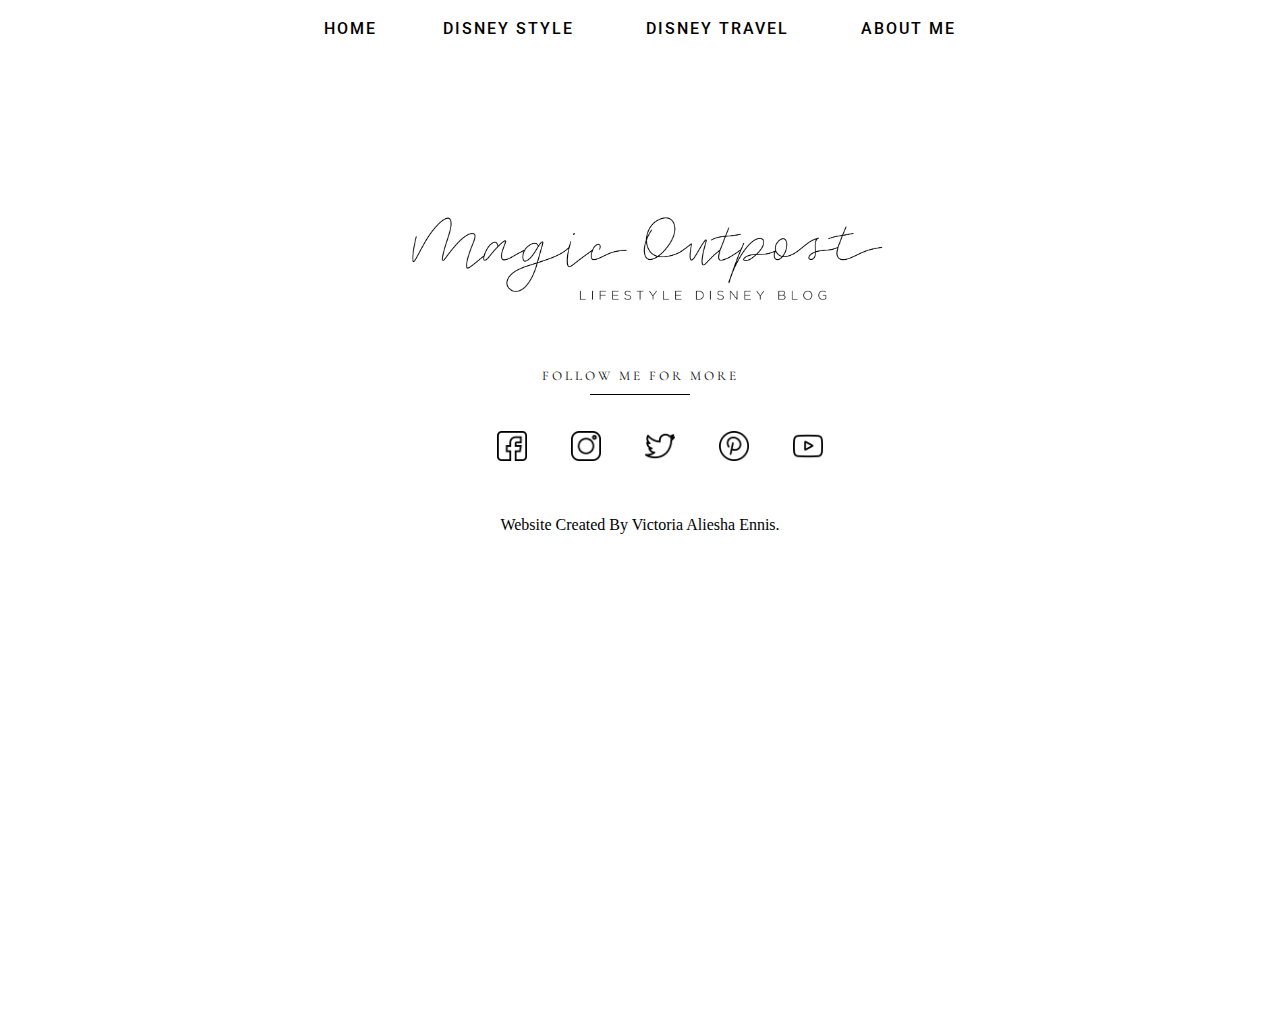
==== disneystyle.html @ b4537205 "first commit" ====
<!DOCTYPE html>
<html>
<head>
  <link href="./resources/css/style.css" type="text/css" rel=" stylesheet">
  <link rel="preconnect" href="https://fonts.googleapis.com">
  <link rel="preconnect" href="https://fonts.gstatic.com" crossorigin>
  <link href="https://fonts.googleapis.com/css2?family=Cormorant+Garamond:wght@300&family=Roboto:ital,wght@0,100;1,100&display=swap" rel="stylesheet">
  <!-- bootstrap css -->
  <meta name="viewport" content="width=device-width, initial-scale=1">
  <link href="https://cdn.jsdelivr.net/npm/bootstrap@5.0.2/dist/css/bootstrap.min.css" rel="stylesheet" integrity="sha384-EVSTQN3/azprG1Anm3QDgpJLIm9Nao0Yz1ztcQTwFspd3yD65VohhpuuCOmLASjC" crossorigin="anonymous">
  <!-- booststrap bundle -->
  <script src="https://cdn.jsdelivr.net/npm/bootstrap@5.0.2/dist/js/bootstrap.bundle.min.js" integrity="sha384-MrcW6ZMFYlzcLA8Nl+NtUVF0sA7MsXsP1UyJoMp4YLEuNSfAP+JcXn/tWtIaxVXM" crossorigin="anonymous"></script>
  <!-- booststrap seprate -->
  <script src="https://cdn.jsdelivr.net/npm/@popperjs/core@2.9.2/dist/umd/popper.min.js" integrity="sha384-IQsoLXl5PILFhosVNubq5LC7Qb9DXgDA9i+tQ8Zj3iwWAwPtgFTxbJ8NT4GN1R8p" crossorigin="anonymous"></script>
  <script src="https://cdn.jsdelivr.net/npm/bootstrap@5.0.2/dist/js/bootstrap.min.js" integrity="sha384-cVKIPhGWiC2Al4u+LWgxfKTRIcfu0JTxR+EQDz/bgldoEyl4H0zUF0QKbrJ0EcQF" crossorigin="anonymous"></script>

  <title>Magic Outpost | Disney Lifestyle Blog</title>
</head>

<body id="insite-active">
  <!--top navigation for web-->
  <div id="menutop">
    <div id="menu-top-menu">
      <a id="menu-item-link" href="./index.html">Home</a>
      <a id="menu-item-link" href="./disneystyle.html">Disney Style</a>
      <!-- dropdown button-->
      <div class="dropdown-btn-menu">
        <button class="dropbtn-menu">
          <a id="menu-item-link" href="./disneytravel.html">Disney Travel</a>
        </button> 
        <div class="dropbtn-content-item">
          <a href="./disneytokyo.html">Tokyo Disney</a>
          <a href="./disneyworld.html">Disney World</a>
          <a href="./disneyparis.html">Paris Disney</a>
        </div>
      </div>
      <a id="menu-item-link" href="./about.html">About Me</a>
    </div>
  </div>

  <!-- top menu for mobile-->

  <div class="dropdown-btn-menu-mobile">
    <button class="dropbtn-menu">
      <img src="./resources/images/Icons/png/006-menu.png" alt="" width="20" height="auto" class="d-inline-block align-text-top"> <a id="menu-item-mobile" href="#">Menu</a>
    </button> 
    <div class="dropbtn-content-item">
      <a href="./index.html">Home</a>
      <a href="./disneystyle.html">Disney Style</a>
      <a href="./disneytravel.html">Disney Travel</a>
      <a  href="./about.html">About Me</a>
    </div>
  </div>

  <!-- logo title -->

  <header class="site-header">
    <div id="wrap">
        <img class="logo" src="./resources/images/Full logo.png" >
    </div>
  </header>

  <!-- Footer -->
  <footer class="footer mt-auto py-3 bg-light">
    <div class="container">
      <span class="text-muted">
        <h5 id="widget-title">Follow Me for More</h5>
        <ul class="menu-bottom">
          <a href="https://www.facebook.com/"><img id="socialmedia-links" src="./resources/images/Icons/png/001-facebook.png" alt="facebook link"></a>
          <a href="https://www.instagram.com/"><img id="socialmedia-links" src="./resources/images/Icons/png/002-instagram.png" alt="instagram link"></a>          
          <a href="https://www.twitter.com/"><img id="socialmedia-links" src="./resources/images/Icons/png/003-twitter.png" alt="twitter link"></a>
          <a href="https://www.pinterest.com/"><img id="socialmedia-links" src="./resources/images/Icons/png/004-pinterest.png" alt="pinterest link"></a>
          <a href="https://www.youtube.com/"><img id="socialmedia-links" src="./resources/images/Icons/png/005-youtube.png" alt="youtube link"></a>
        </ul>
      </span>
  </div>
</footer>

  <div class="botmcontainer">
    <p class="botmtext">
      Website Created By Victoria Aliesha Ennis.
    </p>
  </div>
  
  </body>
  
  </html>
---- resources/css/style.css ----
div {
    display: block;

}

.float-info {
    text-align: center;
}

/*Top Navigation for Web*/
#menutop {
     position: flex;
}

#menu-top-menu {
    box-sizing: border-box;
    background-color: #fff;
    text-align: center;
    left: 0px;
    overflow-y: auto;
    padding: 10px;
    text-transform: capitalize;
    position: relative;
    top: 0px;
    width: 100%;
    overflow: hidden;
    z-index: 1;
}

#menu-item-link {
    text-decoration: none;
    padding: 10px 30px;
    text-transform: uppercase !important;
    font-weight: 500 !important;
}

a, #menu-top-menu {
    color: black;
    font-family: 'Roboto', sans-serif;
    font-size: 16px;
    letter-spacing: 2px;
    text-transform: capitalize;
}

a {
    color: black !important;
    text-decoration: none !important;
    cursor: pointer;

}

a:hover {
    color: gray !important;
    text-decoration: none;
}

.dropdown-btn-menu {
    visibility: visible;
    position: relative;
    display: inline-table;
}

.dropdown-btn-menu .dropbtn-menu {
    font-size: 16px;
    border: none;
    outline: none;
    color: white;
    background-color: inherit;
    font-family: inherit; /* Important for vertical align on mobile phones */
    margin: 0; /* Important for vertical align on mobile phones */
}

.dropbtn-content-item {
    visibility: hidden;
    opacity: 0;
    position: absolute;
    top: 100%;
    left:0;
    background-color: #f9f9f9;
    width: 100%;
    box-shadow: 0px 8px 16px 0px rgba(0,0,0,0.2);
    z-index: 100;
    transform: translateY(-3em);
    transition: all 0.3s ease 0s, visibility 0s linear 0.3s, z-index 0s linear 0.01s;
}

.dropbtn-content-item a {
    color: black;
    padding: 12px 16px;
    text-decoration: none;
    display: table;
    text-align: left;
}

.dropdown-btn-menu:focus .dropbtn-content-item,
.dropdown-btn-menu:focus-within .dropbtn-content-item,
.dropdown-btn-menu:hover .dropbtn-content-item {
    position: inherit;
    display: block;
    visibility: visible;
    opacity: 1;
    z-index: 999;
    transform: translateY(0);
    transition-delay: 0s, 0s, 0.3s;
}

.dropdown-btn-menu-mobile {
    visibility: hidden;
}

article {
    display: block;
}

header {
    display: block;
}

.site-header {
    background-color: #fff;
    padding-top: 52px;

}

#wrap {
    padding: 20px 0;
}

img {
    transition: all 0.5s ease;
    border-style: none;
    height: auto;
    max-width: 100%;
    object-fit: cover;
}

.logo{
    display: block;
    margin: 0 auto;
    width: 40%;

}

.post-image-item {
    display: block;
    margin: 0 auto;
    width: 100%;
    max-height: 700px;
    object-fit: cover;
}

.secondary-image-post {
    width: 40%;
    margin-top: -160px;
    margin-left: 50px;
    border-left: solid 25px #fff;
    border-top: solid 25px #fff;
    border-right: solid 25px #fff;
    float: left;
    position: relative;
    overflow: hidden;
}

.second-img {
    margin-right: 50px;
    float: right;
}

.site-inner {
    display: flex;
    word-wrap: break-word;
    background-color: #fff;
}

.content-inner {
    width: 100%;
    float: right;
    position: relative;

}

h1, h2, h3, h4, h5, h6 {
    font-family: 'Cormorant Garamond', serif;
    font-weight: 400 !important;
    line-height: 1.2 !important;
    margin: 20px 0 10px;
}
h2 {
    display: block;
    font-size: 1.5em;
    font-weight: bold !important;
}

p {
    margin: 0 0 28px;
    padding: 0;
}

.date {
    font-family: 'Cormorant Garamond', serif;
    font-size: 1.5rem;
}
.entry-content {
    display: block;
    margin: 0 auto;
    padding: 0 20px;
}

.second-content {
    text-align: right;

}

#entry-title {
    font-size: 22px;
    font-size: 1.75rem;
}

.entry-meta {
    font-size: 13px;
    font-size: 1.3rem;

    letter-spacing: 1px;
    font-weight: 300;
    margin-bottom: 5px;
}

#home-entry{
    max-width: 1100px;
    margin: 0 auto;
}

.article-entry {
    font-family: 'Roboto', sans-serif;
    display: block;
    margin-block-start: 1em;
    margin-block-end: 1em;
    margin-inline-start: 0px;
    margin-inline-end: 0px;
    font-size: 1.25rem;
}

.more-link {
    font-family: 'Roboto', sans-serif;
    border-bottom: solid 1px #000;
    float: left;
    position: relative;
}

.more-link:hover {
    font-family: 'Roboto', sans-serif;
    border-bottom: solid 1px #000;
    color: #000;
}

.divider {
    display: block;
    width: 50%;
    margin-left: auto;
    margin-right: auto;
    padding-top: 60px;
}

.secdivider {
    display: block;
    width: 50%;
    margin-left: auto;
    margin-right: auto;
    padding-bottom: 60px;
}


.mickylines {
    display: block;
    width: 100%;
    height: auto;
}


/* trending posts */


.widget-one {
    background: #f7f7f7;
    padding: 60px 0;
    margin: 60px 0;
}

#widget {
    position: relative;
    word-wrap: break-word;
    max-width: 1100px;
    margin: 0 auto;
    padding: 40px;
    background-color: #fff;
}

#widget-title {
    display: block;
    text-align: center;
    text-transform: uppercase;
    letter-spacing: 3px;
    margin-top: 0;
    font-weight: 400;
    line-height: 1.2;
    margin: 20px 0 10px;
}

#widget-title::after {
    display: flex;
    content: "";
    clear: both;
    position: relative;
    max-width: 100px;
    left: 0;
    bottom: 0;
    height: 1px;
    width: 50%;
    border-bottom: 1px solid #000;
    margin: 0 auto;
    padding: 4px 0px;
}


.widget-column {
    display: flex;
    background-color: #fff;
}

.entry {
    flex: 33.33%;
    display: inline-block;
    vertical-align: top;
    padding: 10px;
    position: relative;
    width: 50%;
}

.aligncenter {
    margin: 0 auto;
}


.middle-card-lineup {
    margin: 0 auto;
}

#trending-img {
    display: block;
    width: 100%;
    height: auto;
}

/* The overlay effect - lays on top of the container and over the image */
.overlay {
    position: absolute;
    top:50%;
    left:50%;
    margin-right: -50%;
    transform: translate(-50%, -50%);
    background: #fff;
    background: #fff; /* Black see-through */
    color: #000;
    width: 100%;
    transition: .5s ease;
    opacity:0;
    color: #000;
    font-size: 20px;
    padding: 0 20px;
    text-align: center;
    visibility: hidden;
    z-index: 9999;
  }
  
  /* When you mouse over the container, fade in the overlay title */
  .aligncenter:hover .overlay {
    visibility: visible;
    opacity: 1;
  }

  #nav-contentpgs {
      max-width: 1100px;
      padding-left: 30px;
      
  }
  .pages-content {
    display: block;
    width: 100%;
    margin: 50px;
  }

  /*bottom widget*/

  #widget-rdmore {
    position: relative;
    word-wrap: break-word;
    max-width: 1100px;
    margin: 0 auto;
    padding: 40px;
    background-color: #f9f9f9;
}

#active {
    text-transform: bold;
    outline: darkgray 1px solid;
}

/*footer*/

.menu-bottom {
    box-sizing: border-box;
    text-align: center;
}

#socialmedia-links {
    width: 30px;
    height: auto;
    position: relative;
    display: inline-block;
    margin: 20px;
}

.botmcontainer {
    padding-top: 15px;
    overflow: hidden;
    bottom: 0;
    height: 100px;
    left: 0;
    right: 0;
    position: relative;
    background-color: #fff;
    
}
.botmtext {
    text-align: center;
    margin-bottom: 0 !important;
}
  /* bootstrap box-sizing */
  .selector-for-some-widget {
    box-sizing: content-box;
  }

/** Media Queries **/ 

@media only screen and (max-width: 1020px) {
    .secondary-image-post {
        display: none;
    }
    #menu-top-menu {
        display: none;
    }

    .entry-content {
        text-align: center;
    }
    
    .dropdown-btn-menu-mobile {
        visibility: visible;
        position: relative;
        display: block;
        text-align: center;
    }

    .dropdown-btn-menu-mobile .dropbtn-menu {
        font-size: 16px;
        border: none;
        outline: none;
        color: white;
        background-color: inherit;
    }

    .menu-item-mobile {
        text-decoration: none;
        padding: 10px;
        margin-bottom: 10px;
        text-transform: uppercase !important;
        font-weight: 500 !important;
    }

    .dropdown-btn-menu-mobile:focus .dropbtn-content-item,
    .dropdown-btn-menu-mobile:focus-within .dropbtn-content-item,
    .dropdown-btn-menu-mobile:hover .dropbtn-content-item {
        position: inherit;
        display: block;
        visibility: visible;
        opacity: 1;
        z-index: 1;
        transform: translateY(0);
        transition-delay: 0s, 0s, 0.3s;
    }

}


@media only screen and (max-width: 600px) {
    .widget-column {
        display: block !important;
        padding: 10px;
    }

    .entry {
        width: 100%;
    }

}
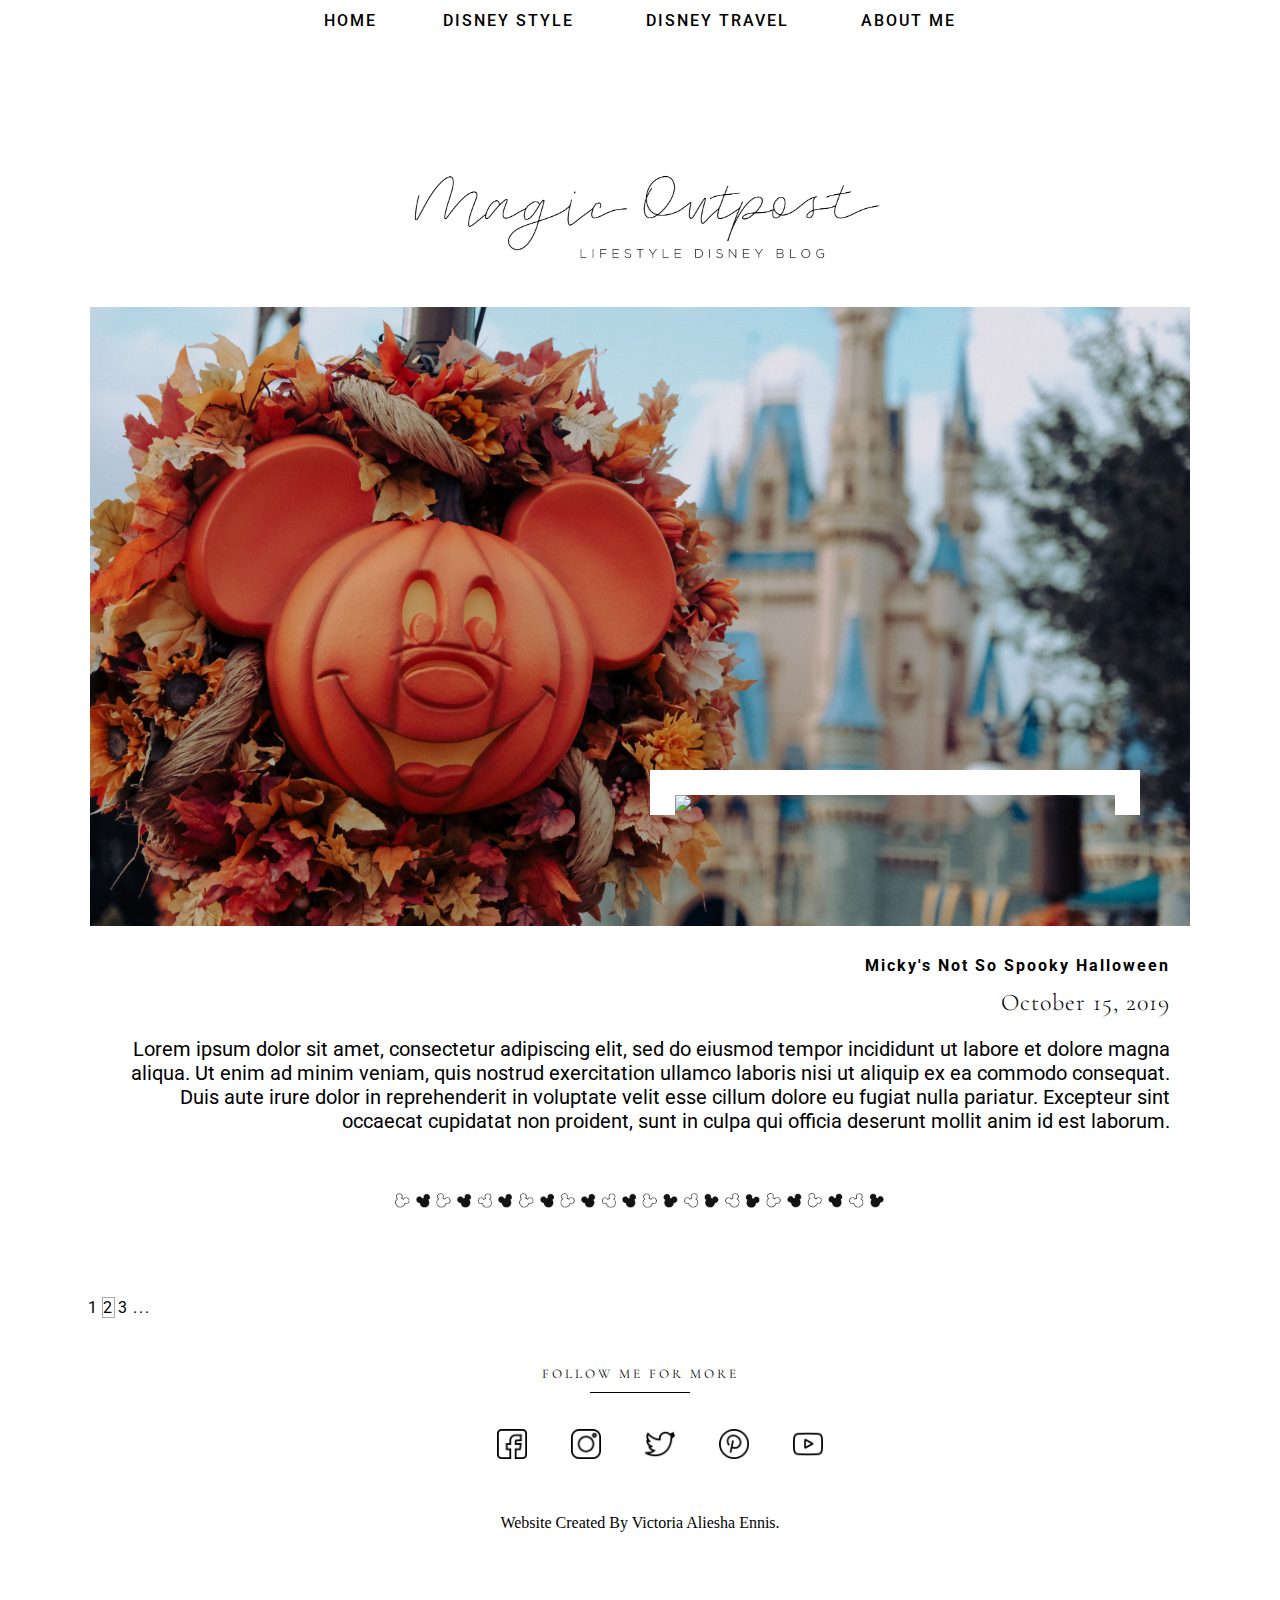
==== commit fd24b9e3: "comment edits" ====
--- a/disneystyle.html
+++ b/disneystyle.html
@@ -60,6 +60,59 @@
     </div>
   </header>
 
+  <!-- main style info-->
+  <div class="site-inner">
+    <main class="content-inner">
+
+      
+    <!-- second post -->
+      <article id="home-entry">
+        <div class="fetured-img">
+          <a href="#">
+            <img width="1200" height="auto" class="post-image" src="./resources/images/aiden-craver-PTqcSpfDaaQ-unsplash.jpg">
+          </a>
+          <div class="secondary-image-post second-img">
+            <img src="./resources/images/icecreamunsplash02.jpg">
+          </div>
+          <div class="entry-content second-content">
+            <h2 class="entry-title"> <a>Micky's Not So Spooky Halloween</a> </h2>
+            <p class="entry-meta">
+              <time class="date">October 15, 2019</time>
+            </p>
+            <p class="article-entry">Lorem ipsum dolor sit amet, consectetur adipiscing elit, sed do eiusmod tempor 
+            incididunt ut labore et dolore magna aliqua. Ut enim ad minim veniam, quis nostrud 
+             exercitation ullamco laboris nisi ut aliquip ex ea commodo consequat. Duis aute irure 
+            dolor in reprehenderit in voluptate velit esse cillum dolore eu fugiat nulla pariatur.
+            Excepteur sint occaecat cupidatat non proident, sunt in culpa qui officia deserunt 
+            mollit anim id est laborum.
+            </p>
+          </div>
+
+        </div>
+
+      </article>
+
+
+          <!-- micky divider -->
+          <div class="secdivider">
+            <img class="mickyline" src="./resources/images/micky lines.jpg">
+          </div>
+
+  </div>
+  <!-- Bottom Nav -->
+  <div class="pages-content">
+   <nav id="nav-contentpgs" class="nav">
+    <a class="nav-link" href="index.html">1</a>
+    <a id="active" class="nav-link active" aria-current="page" href="disneystyle.html">2</a>
+    <a class="nav-link" href="disneytravel.html">3</a>
+    <a class="nav-link disabled" href="about.html" tabindex="-1" aria-disabled="true">...</a>
+  </nav>
+  </div>
+ </main>
+
+
+
+
   <!-- Footer -->
   <footer class="footer mt-auto py-3 bg-light">
     <div class="container">
--- a/resources/css/style.css
+++ b/resources/css/style.css
@@ -21,7 +21,7 @@
     overflow-y: auto;
     padding: 10px;
     text-transform: capitalize;
-    position: relative;
+    position: fixed;
     top: 0px;
     width: 100%;
     overflow: hidden;
@@ -80,7 +80,7 @@
     background-color: #f9f9f9;
     width: 100%;
     box-shadow: 0px 8px 16px 0px rgba(0,0,0,0.2);
-    z-index: 100;
+    z-index: -2;
     transform: translateY(-3em);
     transition: all 0.3s ease 0s, visibility 0s linear 0.3s, z-index 0s linear 0.01s;
 }
@@ -100,7 +100,7 @@
     display: block;
     visibility: visible;
     opacity: 1;
-    z-index: 999;
+    z-index: 1;
     transform: translateY(0);
     transition-delay: 0s, 0s, 0.3s;
 }
@@ -125,6 +125,9 @@
 
 #wrap {
     padding: 20px 0;
+    width: 100%;
+    position: relative;
+   
 }
 
 img {
@@ -136,10 +139,10 @@
 }
 
 .logo{
-    display: block;
-    margin: 0 auto;
-    width: 40%;
-
+    margin: 0 auto;
+    max-width: 500px;
+    width: 50%;
+    display: block;
 }
 
 .post-image-item {
@@ -255,26 +258,23 @@
 }
 
 .divider {
-    display: block;
+    padding: 20px 0;
+    width: 100%;
+    position: relative;
+}
+
+.secdivider {
+    padding: 40px 0;
+    width: 100%;
+    position: relative;
+}
+
+
+.mickyline {
+    margin: 0 auto;
+    max-width: 500px;
     width: 50%;
-    margin-left: auto;
-    margin-right: auto;
-    padding-top: 60px;
-}
-
-.secdivider {
-    display: block;
-    width: 50%;
-    margin-left: auto;
-    margin-right: auto;
-    padding-bottom: 60px;
-}
-
-
-.mickylines {
-    display: block;
-    width: 100%;
-    height: auto;
+    display: block;
 }
 
 
@@ -460,6 +460,7 @@
         position: relative;
         display: block;
         text-align: center;
+        padding-top: 30px;
     }
 
     .dropdown-btn-menu-mobile .dropbtn-menu {
@@ -503,4 +504,4 @@
         width: 100%;
     }
 
-}+}
